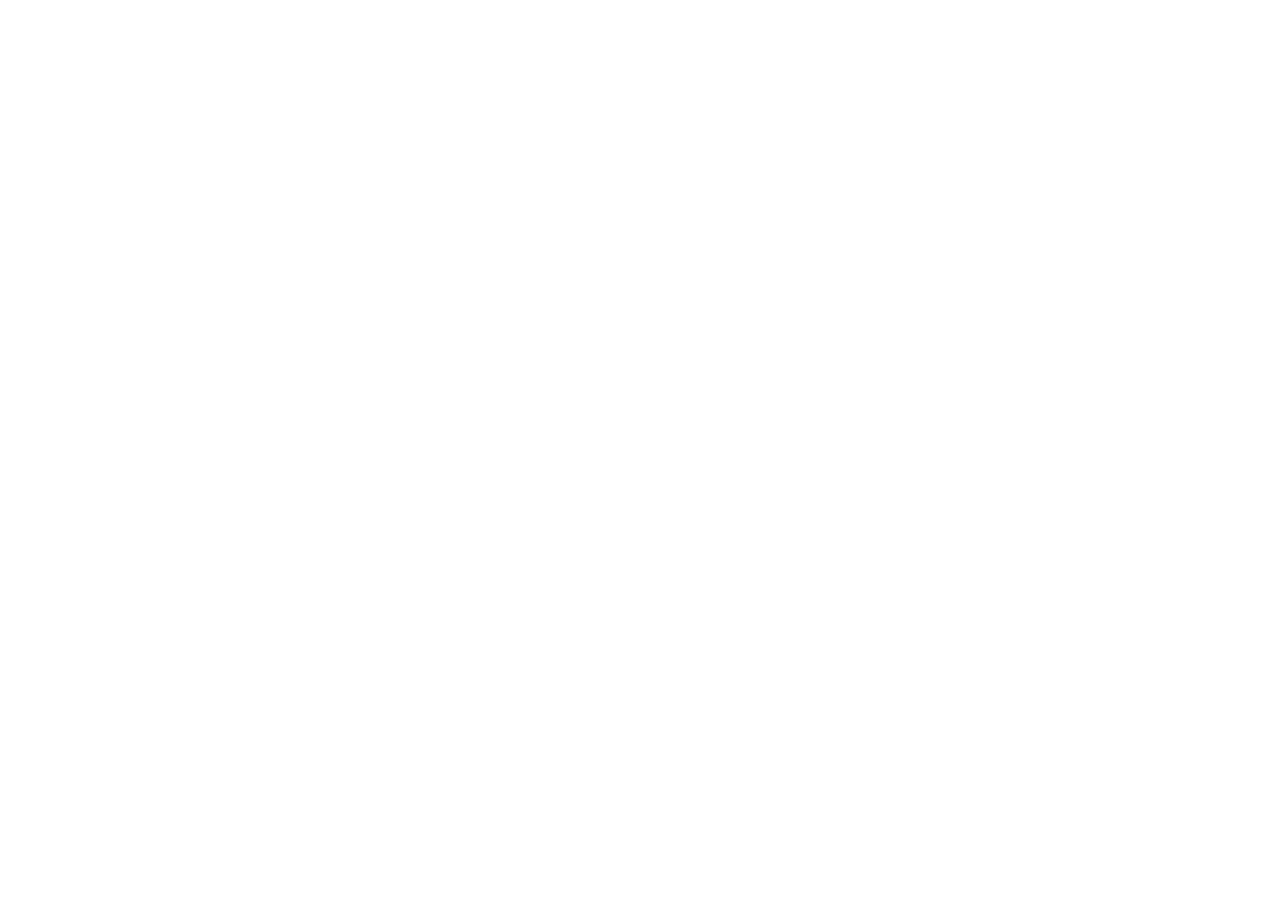
==== JavaScript/index.html @ 6861ddd7 "소개 및 자바스크립트 근본" ====
<!DOCTYPE html>
<html lang="en">
<head>
    <meta charset="UTF-8">
    <meta http-equiv="X-UA-Compatible" content="IE=edge">
    <meta name="viewport" content="width=device-width, initial-scale=1.0">
    <title>Document</title>
</head>
<body>
    
</body>
</html>
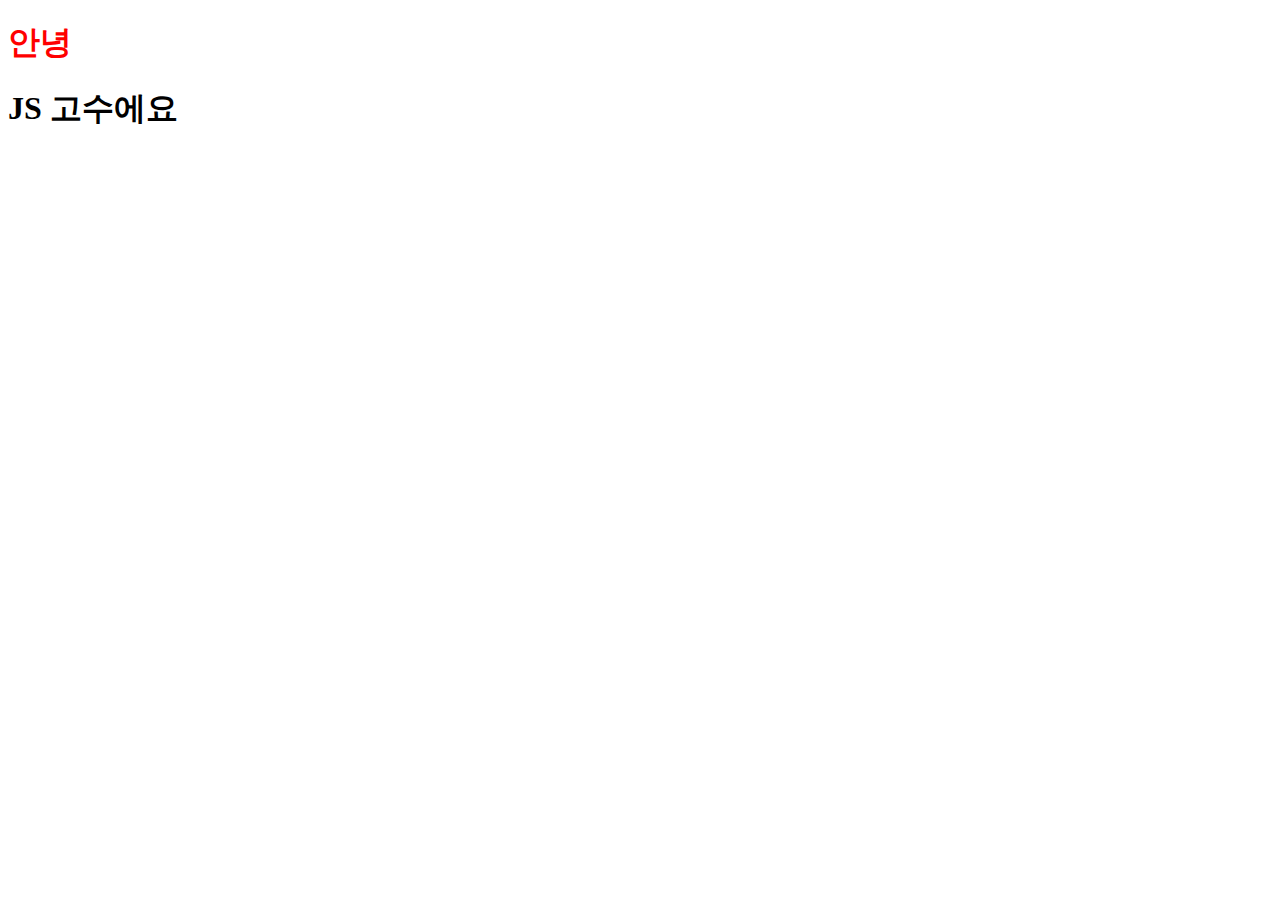
==== commit 28cf4944: "자바스크립트 기초" ====
--- a/JavaScript/index.html
+++ b/JavaScript/index.html
@@ -7,6 +7,50 @@
     <title>Document</title>
 </head>
 <body>
-    
+    <h1 id="hello">안녕하세요</h1>
+    <h1 id="hi">JS 초보에요</h1>
+
+    <script>
+        // * JS로 HTML 조작하는 방법
+        // 자바스크립트 코드 실행 부분 
+        // 안녕하세요를 안녕으로 바꾸는 자바스크립트 코드
+        document.getElementById('hello').innerHTML = '안녕';
+        // 코드 해석 
+        // document : html 문서 
+        // . 점 : ~의
+        // getElement : 요소를 가져와라 
+        // ById('hello') : id가 hello인 것 
+        // document.getElementById('hello') : html 문서의 id가 hello 인 요소 찾아와 
+        // innerHTML : 내부 HTML
+        // 정리 
+        // document.getElementById('hello').innerHTML = "안녕";
+        // => : HTML 문서의 ID가 HELLO인 요소 찾아와 그거의 내부 HTML을 '안녕' 으로
+        // '=' : 오른쪽을 왼쪽에 넣으라는 뜻 
+
+        // * HTML의 모든 것 바꿀 수 있다. 
+        // ?? 부분 3개만 잘 채우면 상상하는 모든 것 변경 가능
+        // document.getElementById('??1').??2 = '??3';
+        // '??1' : 아이디 적기 
+        // '??2' : 무엇을 
+        // '??3' : 어떻게 
+
+        // 만약 글자색을 빨강색으로 변경하고 싶다면? 
+        // 필요할 때마다 검색해서 사용하는 것을 추천한다. (영어로)
+        document.getElementById('hello').style.color = 'red';
+
+        // 초보를 고수로 바꾸기 
+        document.getElementById('hi').innerHTML = 'JS 고수에요';
+        // 'hi' : 바꿀요소ID
+        // innerHTML : 무엇을 
+        // 'JS 고수에요'; : 어떻게 
+
+        // getElementById('hi') => 셀렉터 라고 부름 
+
+        // 왜 이렇게 길게 코드를 작성해야할까? 
+        // - 모든 프로그래밍은 컴퓨터에게 일 시키는행위 
+        // - 컴퓨터는 사람처럼 대하면 안된다. 
+        // - 컴퓨터에게 추상적인 명령이 아닌 구체적인 설명을 포함한 명령을 해야한다. 
+        
+    </script>
 </body>
 </html>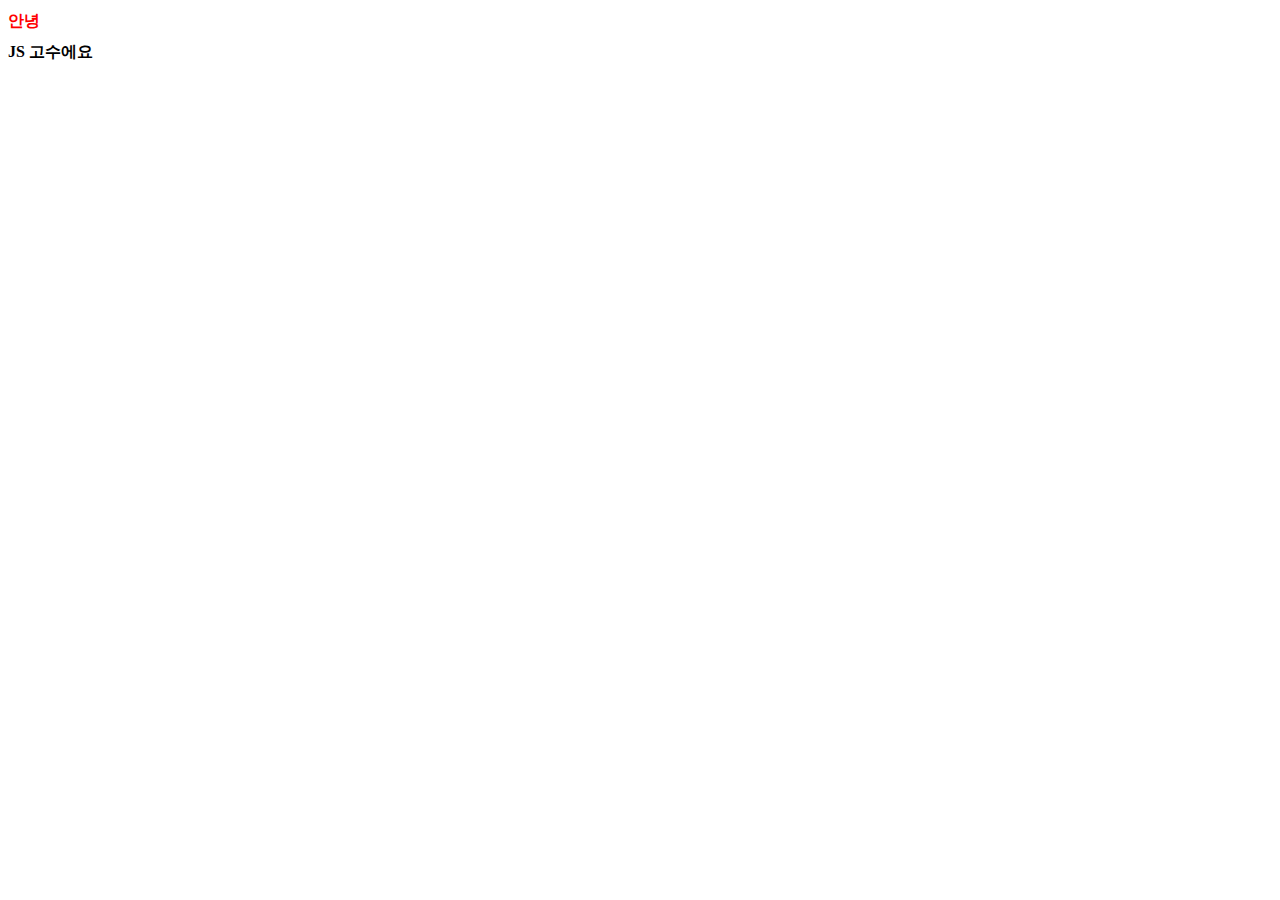
==== commit 71d822da: "숙제 : 자바스크립트로 글자 크기 조절" ====
--- a/JavaScript/index.html
+++ b/JavaScript/index.html
@@ -50,6 +50,10 @@
         // - 모든 프로그래밍은 컴퓨터에게 일 시키는행위 
         // - 컴퓨터는 사람처럼 대하면 안된다. 
         // - 컴퓨터에게 추상적인 명령이 아닌 구체적인 설명을 포함한 명령을 해야한다. 
+
+        // 숙제 : 자바스크립트로 h1 내부 글자 사이즈를 16px로 변경해오세요.
+        document.getElementById('hello').style.fontSize = '16px';
+        document.getElementById('hi').style.fontSize = '16px';
         
     </script>
 </body>
